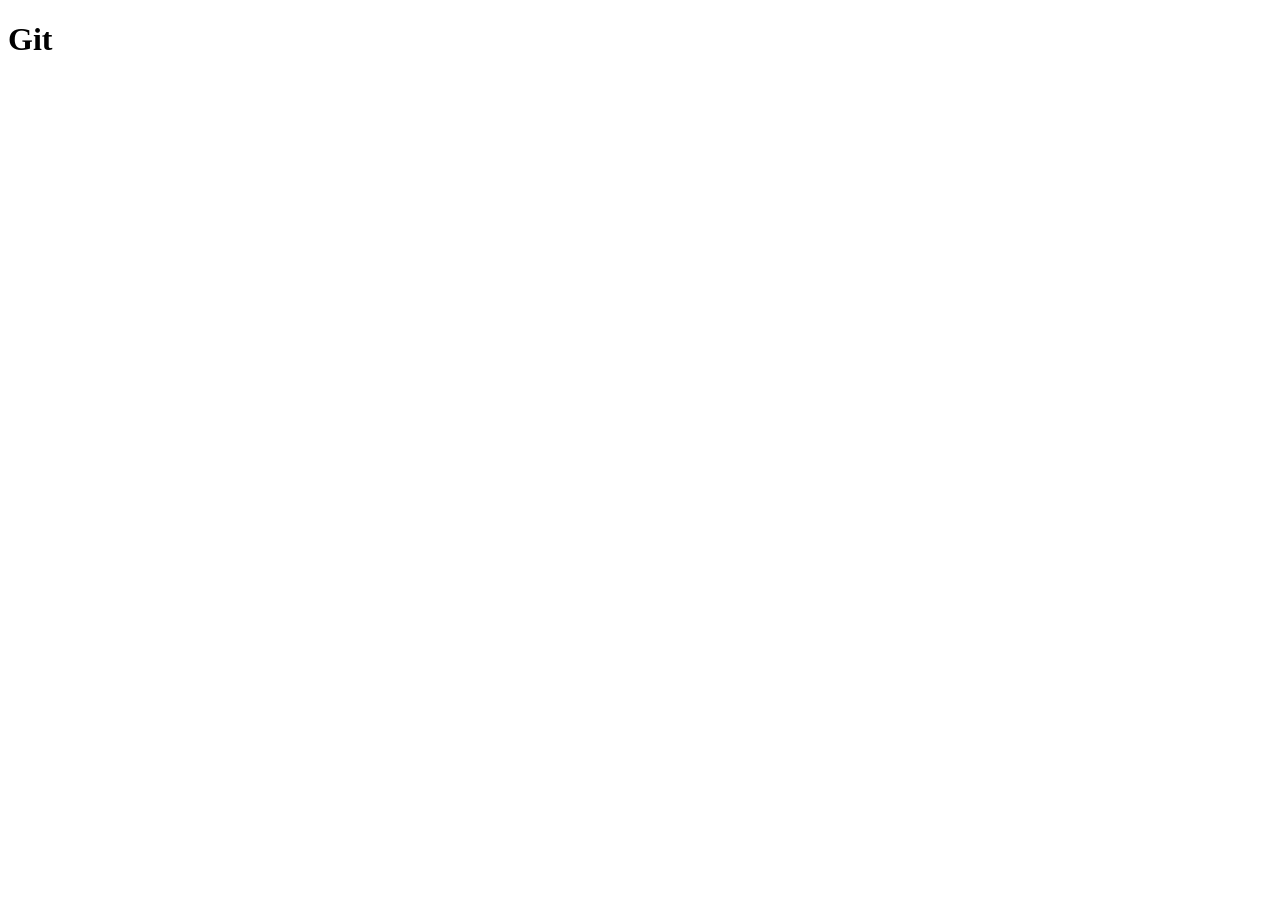
==== index.html @ 6f671635 "added fit info page" ====
<!DOCTYPE html>
<html lang="en">
<head>
    <meta charset="UTF-8">
    <meta name="viewport" content="width=device-width, initial-scale=1.0">
    <title>Document</title>
</head>
<body>
    <h1>Git</h1>
</body>
</html>
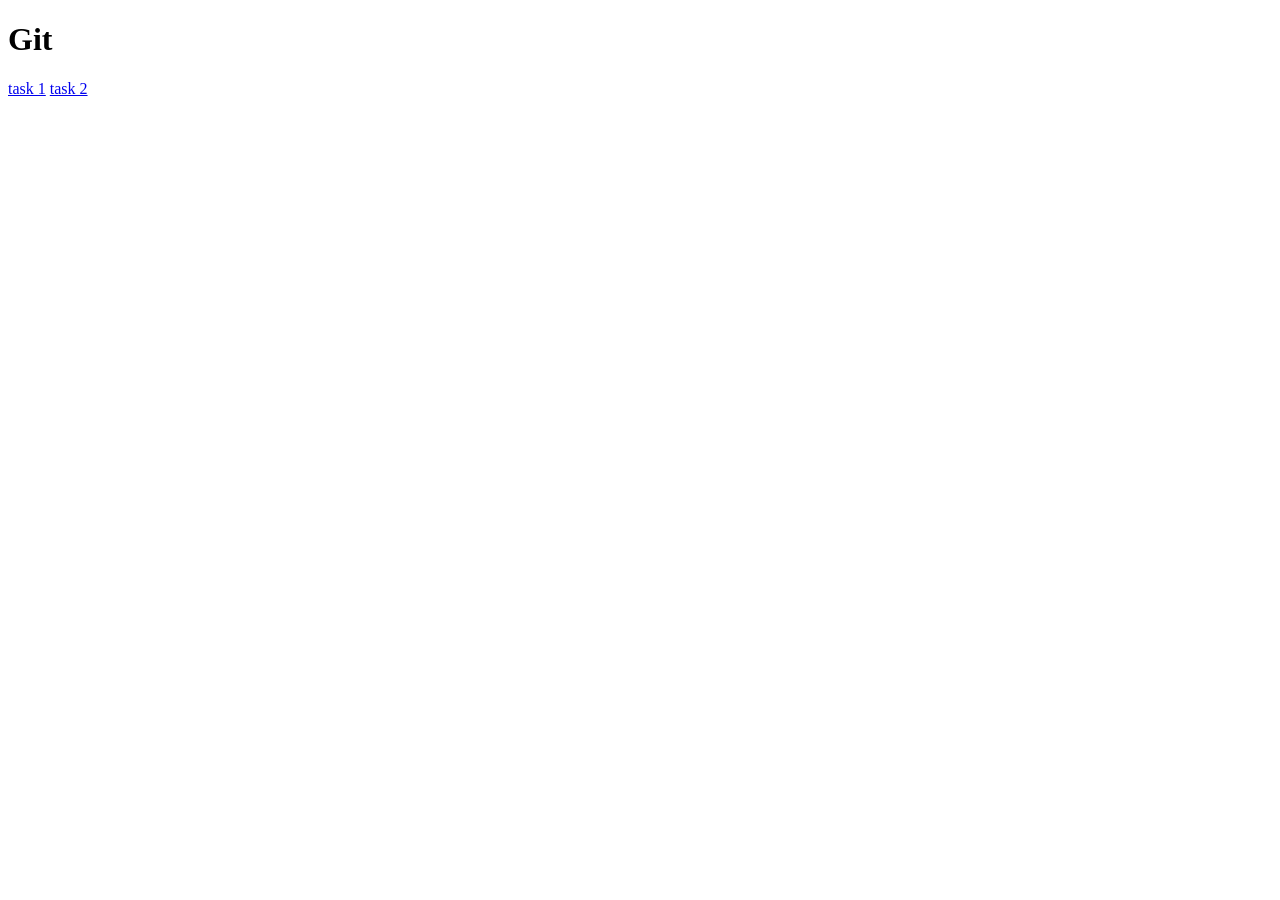
==== commit a9a0522e: "added links to projects to the  main page" ====
--- a/index.html
+++ b/index.html
@@ -7,5 +7,7 @@
 </head>
 <body>
     <h1>Git</h1>
+    <a href="./pr1/index.html">task 1</a>
+    <a href="./pr1/index.html">task 2</a>
 </body>
 </html>
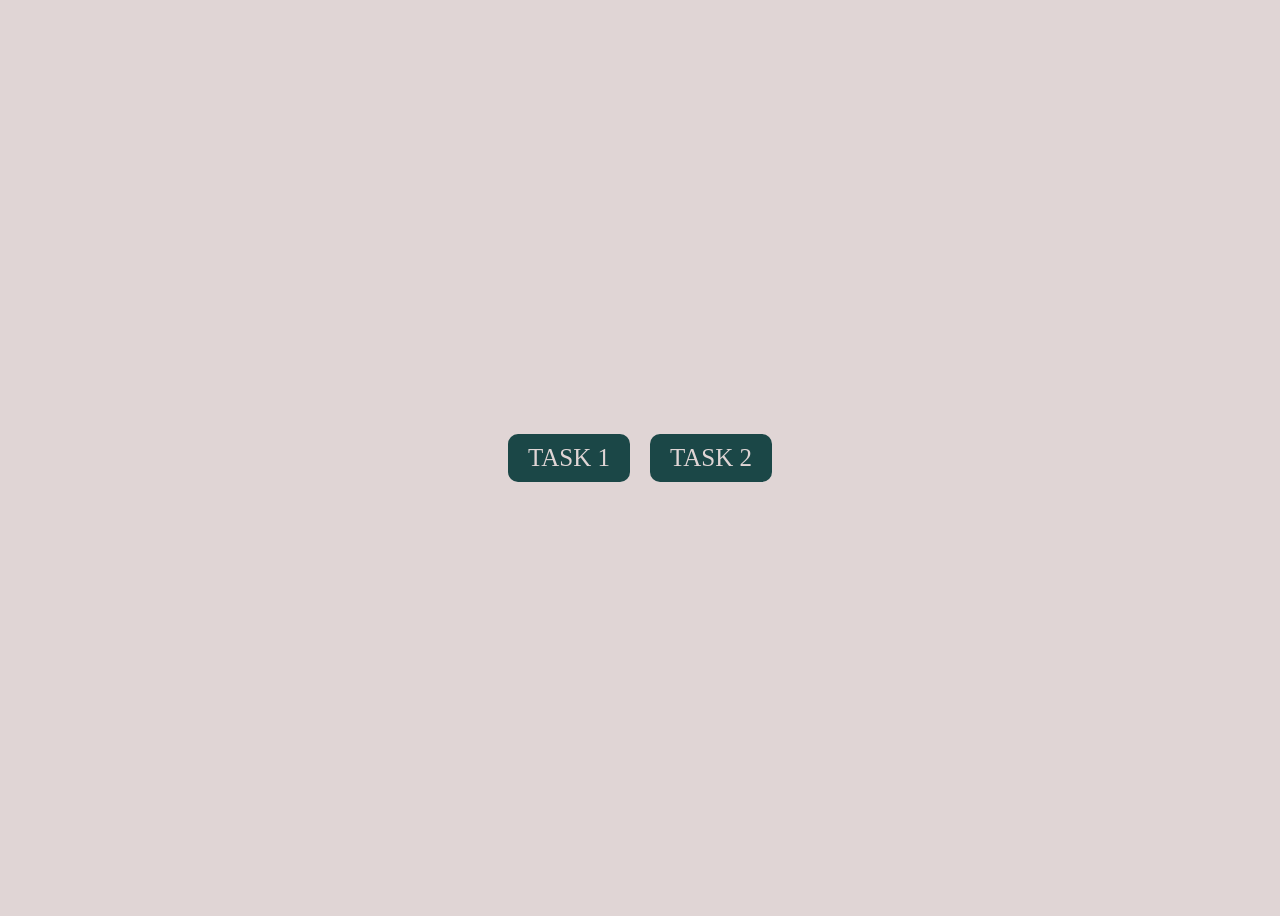
==== commit c5568b43: "added reset css file to the projects, added styles for main index.html" ====
--- a/index.html
+++ b/index.html
@@ -6,8 +6,27 @@
     <title>Document</title>
 </head>
 <body>
-    <h1>Git</h1>
     <a href="./pr1/index.html">task 1</a>
-    <a href="./pr1/index.html">task 2</a>
+    <a href="./pr2/index.html">task 2</a>
+    <style>
+        body{
+            display:flex;
+            justify-content:center;
+            align-items:center;
+            height:100vh;
+            background-color:rgb(224, 213, 213);
+        }
+        a{
+            background-color:rgb(27, 71, 71);
+            color:rgb(224, 213, 213);
+            padding:10px 20px;
+            font-size:25px;
+            font-family:roboto;
+            border-radius:10px;
+            text-decoration:none;
+            margin:10px;
+            text-transform:uppercase;
+        }
+    </style>
 </body>
 </html>
